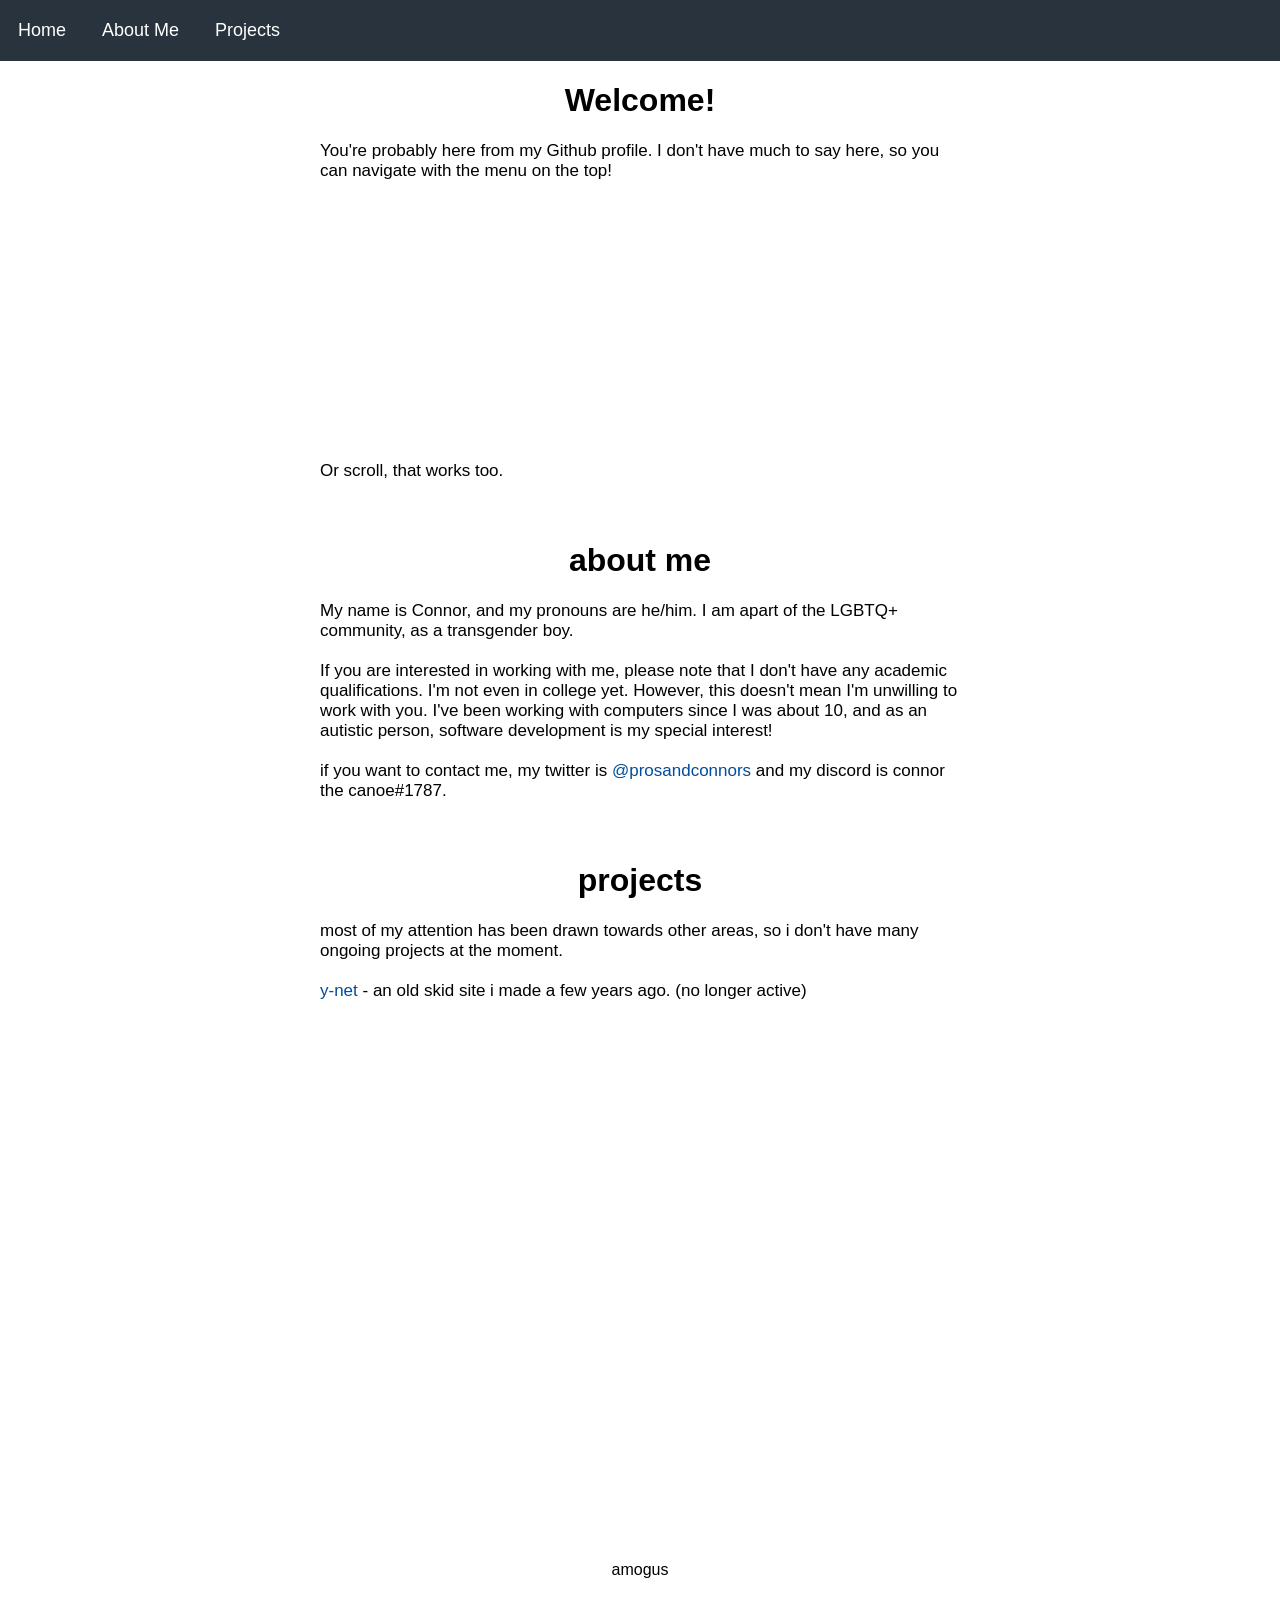
==== index.html @ f67e0e8e "Update index.html" ====
<!DOCTYPE html>
<html>
  <head>
    <title>b33p-sh33p</title>
    <link rel="stylesheet" href="./main.css">
    <meta name="viewport" content="width=device-width, initial-scale=1">
  </head>
  <body>
    <div class="navbar">
      <a href="#home">Home</a>
      <a href="#about">About Me</a>
      <a href="#projects">Projects</a>
    </div>
    <center>

      <h1 id="home">Welcome!</h1>
      <div class="pineapple">
        You're probably here from my Github profile. I don't have much to say here, so you can navigate with the menu on the top!
        <br><br><br><br><br><br><br><br><br><br><br><br><br><br><br>
        Or scroll, that works too.
        <br><br><br>
      </div>

      <h1 id="about">about me</h1>
      <div class="pineapple">
        My name is Connor, and my pronouns are he/him. I am apart of the LGBTQ+ community, as a transgender boy.
        <br><br>
        If you are interested in working with me, please note that I don't have any academic qualifications. I'm not even in college yet. However, this doesn't mean I'm unwilling to work with you. I've been working with computers since I was about 10, and as an autistic person, software development is my special interest!
        <br><br>
        if you want to contact me, my twitter is <a href="https://twitter.com/prosandconnors">@prosandconnors</a> and my discord is connor the canoe#1787.
        <br><br><br>
      </div>

      <h1 id="projects">projects</h1>
      <div class="pineapple">
        most of my attention has been drawn towards other areas, so i don't have many ongoing projects at the moment.
        <br><br>
        <a href="https://github.com/b33p-sh33p/y-net">y-net</a> - an old skid site i made a few years ago. (no longer active)
        <br><br>
      </div>
      <br><br><br><br><br><br><br><br><br><br><br><br><br><br><br><br><br><br><br><br><br><br><br><br><br><br><br><br><br><br>
      amogus
      <br><br>
    </center>
  </body>
</html>
---- main.css ----
body{
  margin: 0;
  font-family: sans-serif;
}
.navbar {
  overflow: hidden;
  background-color: #29333d;
}
.navbar a {
  float: left;
  color: #ffffff;
  text-align: center;
  text-decoration: none;
  padding: 20px 18px;
  font-size: 18px;
}
.navbar a:hover {
  background-color: #1f262e;
}
.pineapple {
  text-align: left;
  width: 50%;
  font-size: 17px;
}
.pineapple a {
  text-decoration: none;
  color: #004d99;
}
.pineapple a:hover {
  text-decoration: underline;
}
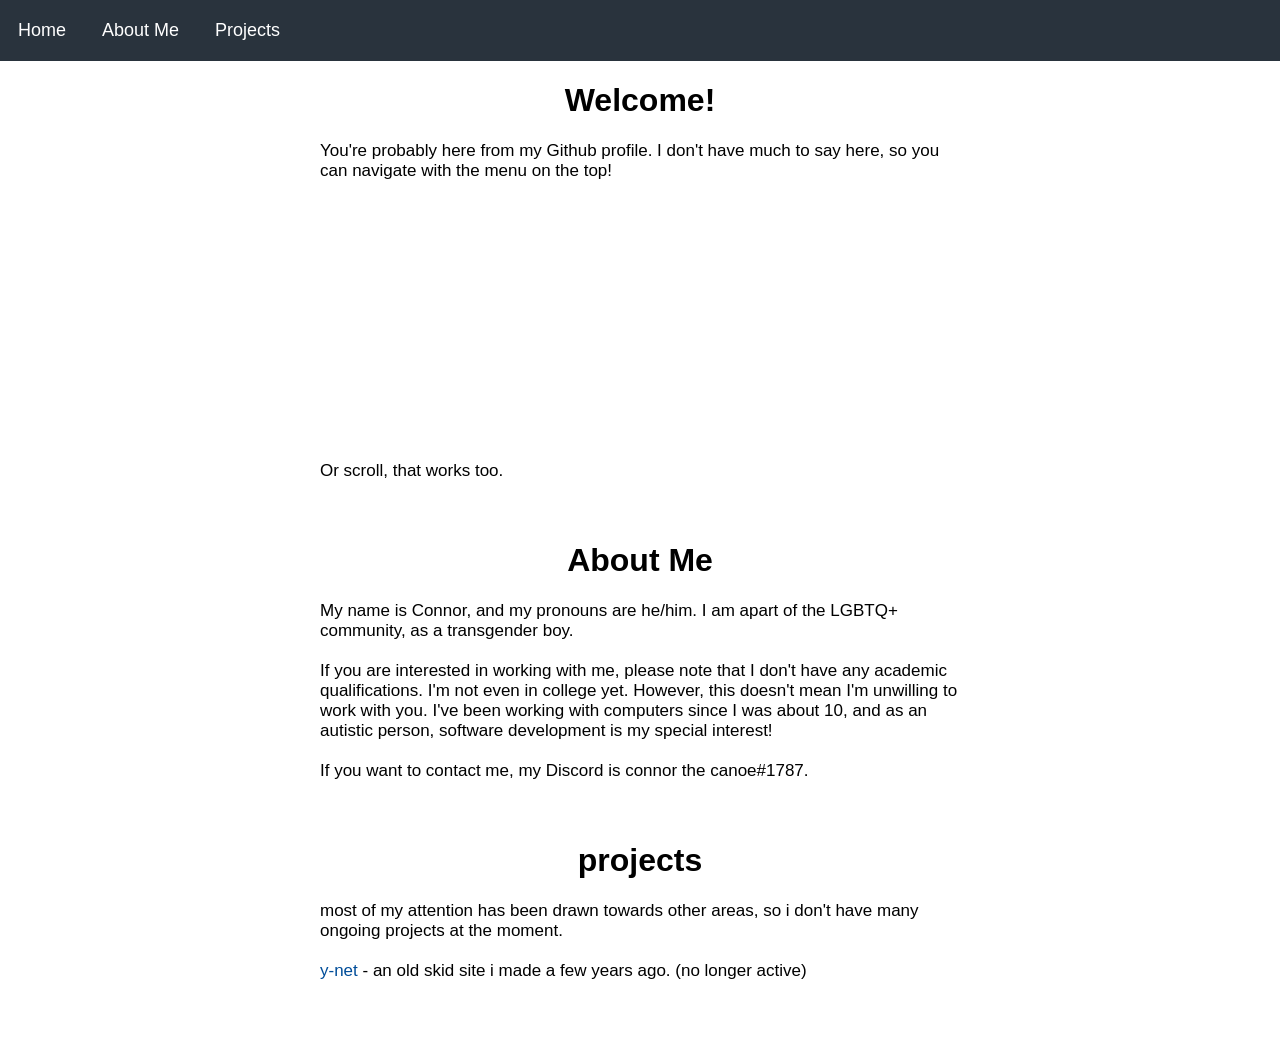
==== commit 94eef623: "Update index.html" ====
--- a/index.html
+++ b/index.html
@@ -21,13 +21,13 @@
         <br><br><br>
       </div>
 
-      <h1 id="about">about me</h1>
+      <h1 id="about">About Me</h1>
       <div class="pineapple">
         My name is Connor, and my pronouns are he/him. I am apart of the LGBTQ+ community, as a transgender boy.
         <br><br>
         If you are interested in working with me, please note that I don't have any academic qualifications. I'm not even in college yet. However, this doesn't mean I'm unwilling to work with you. I've been working with computers since I was about 10, and as an autistic person, software development is my special interest!
         <br><br>
-        if you want to contact me, my twitter is <a href="https://twitter.com/prosandconnors">@prosandconnors</a> and my discord is connor the canoe#1787.
+        If you want to contact me, my Discord is connor the canoe#1787.
         <br><br><br>
       </div>
 
@@ -38,8 +38,6 @@
         <a href="https://github.com/b33p-sh33p/y-net">y-net</a> - an old skid site i made a few years ago. (no longer active)
         <br><br>
       </div>
-      <br><br><br><br><br><br><br><br><br><br><br><br><br><br><br><br><br><br><br><br><br><br><br><br><br><br><br><br><br><br>
-      amogus
       <br><br>
     </center>
   </body>
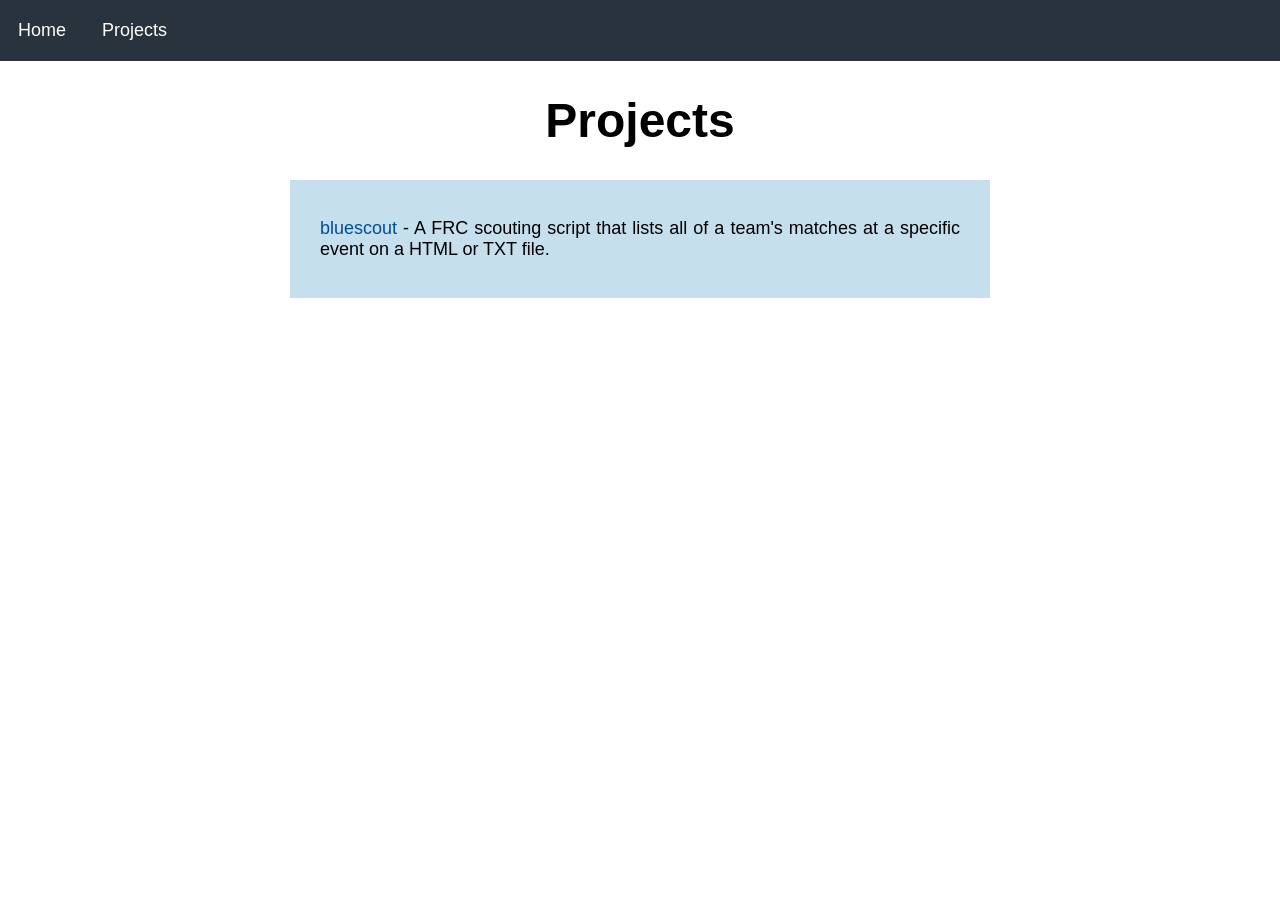
==== commit fc94b5dd: "Add files via upload" ====
--- a/index.html
+++ b/index.html
@@ -1,44 +1,39 @@
 <!DOCTYPE html>
 <html>
   <head>
-    <title>b33p-sh33p</title>
+    <title>b33p-sh33p's website</title>
     <link rel="stylesheet" href="./main.css">
     <meta name="viewport" content="width=device-width, initial-scale=1">
   </head>
   <body>
     <div class="navbar">
-      <a href="#home">Home</a>
-      <a href="#about">About Me</a>
+      <a href=".">Home</a>
       <a href="#projects">Projects</a>
+<!--      <a href="#blog">Blog</a>-->
     </div>
-    <center>
-
+<!--
       <h1 id="home">Welcome!</h1>
       <div class="pineapple">
-        You're probably here from my Github profile. I don't have much to say here, so you can navigate with the menu on the top!
-        <br><br><br><br><br><br><br><br><br><br><br><br><br><br><br>
-        Or scroll, that works too.
-        <br><br><br>
+        <p>
+          lalala about me
+        </p>
       </div>
+-->
+      <h1 id="projects">Projects</h1>
+      <div class="pineapple">
+        <p>
+          <a href="https://github.com/b33p-sh33p/bluescout">bluescout</a> - A FRC scouting script that lists all of a team's matches at a specific event on a HTML or TXT file.<br>
+        </p>
+      </div>
+<!--
+idea: just put an rss feed from substack or something
 
-      <h1 id="about">About Me</h1>
+      <h1 id="blog">Blog Posts</h1>
       <div class="pineapple">
-        My name is Connor, and my pronouns are he/him. I am apart of the LGBTQ+ community, as a transgender boy.
-        <br><br>
-        If you are interested in working with me, please note that I don't have any academic qualifications. I'm not even in college yet. However, this doesn't mean I'm unwilling to work with you. I've been working with computers since I was about 10, and as an autistic person, software development is my special interest!
-        <br><br>
-        If you want to contact me, my Discord is connor the canoe#1787.
-        <br><br><br>
+        <p>
+          <a href="#">4/15/08 - Example Post</a>
+        </p>
       </div>
-
-      <h1 id="projects">projects</h1>
-      <div class="pineapple">
-        most of my attention has been drawn towards other areas, so i don't have many ongoing projects at the moment.
-        <br><br>
-        <a href="https://github.com/b33p-sh33p/y-net">y-net</a> - an old skid site i made a few years ago. (no longer active)
-        <br><br>
-      </div>
-      <br><br>
-    </center>
+    -->
   </body>
 </html>
--- a/main.css
+++ b/main.css
@@ -20,7 +20,14 @@
 .pineapple {
   text-align: left;
   width: 50%;
-  font-size: 17px;
+  padding: 20px 30px;
+  font-size: large;
+  background-color: rgb(198, 223, 236);
+  align-items: center;
+  margin: auto;
+}
+.pineapple p {
+  text-align: justify;
 }
 .pineapple a {
   text-decoration: none;
@@ -29,3 +36,7 @@
 .pineapple a:hover {
   text-decoration: underline;
 }
+h1 {
+  font-size: xxx-large;
+  text-align: center;
+}
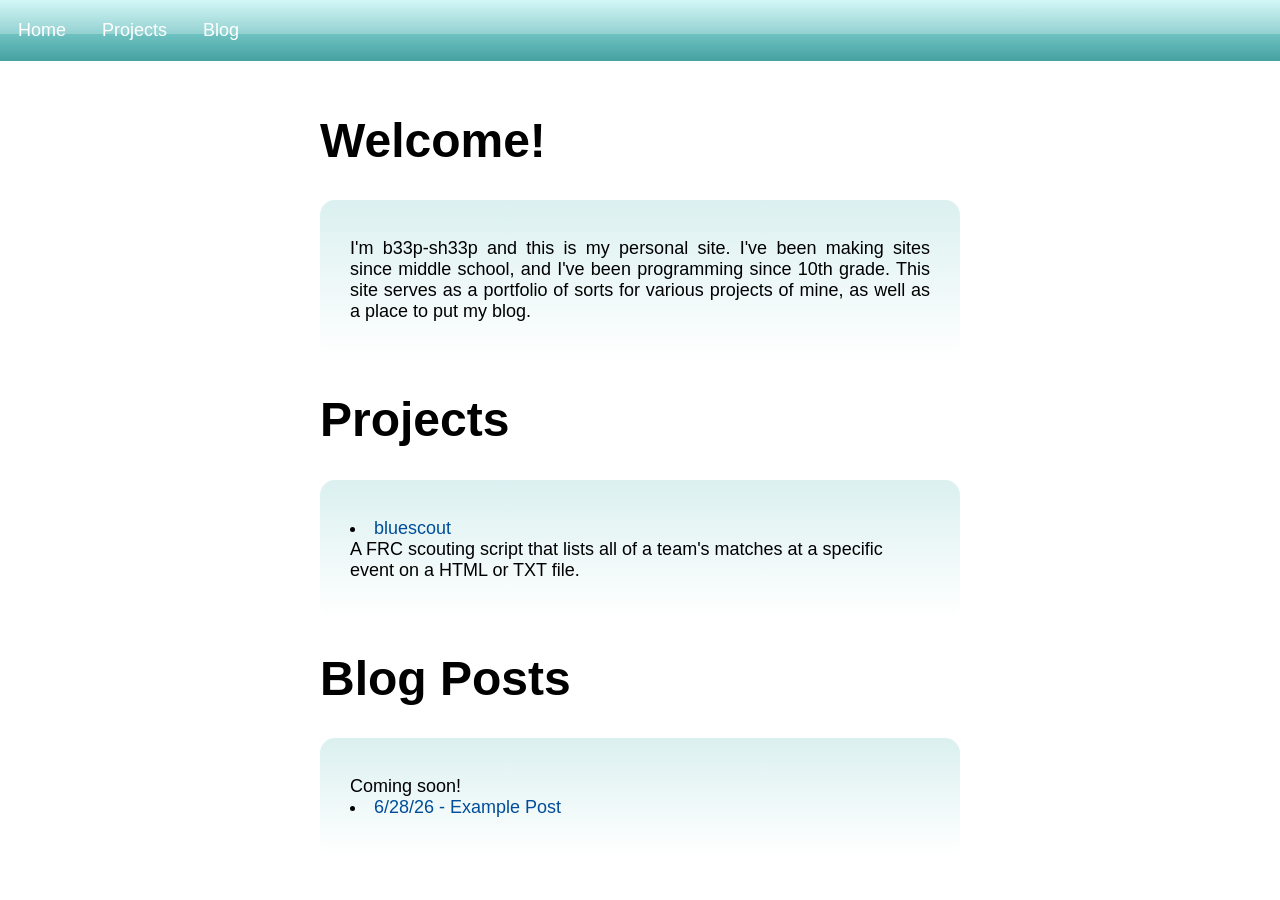
==== commit 3291184a: "expand index" ====
--- a/index.html
+++ b/index.html
@@ -9,31 +9,28 @@
     <div class="navbar">
       <a href=".">Home</a>
       <a href="#projects">Projects</a>
-<!--      <a href="#blog">Blog</a>-->
+      <a href="#blog">Blog</a>
     </div>
-<!--
+    <div class="pizza">
       <h1 id="home">Welcome!</h1>
       <div class="pineapple">
         <p>
-          lalala about me
+          I'm b33p-sh33p and this is my personal site. I've been making sites since middle school, and I've been programming since 10th grade. This site serves as a portfolio of sorts for various projects of mine, as well as a place to put my blog.
         </p>
       </div>
--->
       <h1 id="projects">Projects</h1>
       <div class="pineapple">
         <p>
-          <a href="https://github.com/b33p-sh33p/bluescout">bluescout</a> - A FRC scouting script that lists all of a team's matches at a specific event on a HTML or TXT file.<br>
+          <li><a href="https://github.com/b33p-sh33p/bluescout">bluescout</a></li>A FRC scouting script that lists all of a team's matches at a specific event on a HTML or TXT file.<br>
         </p>
       </div>
-<!--
-idea: just put an rss feed from substack or something
-
       <h1 id="blog">Blog Posts</h1>
       <div class="pineapple">
         <p>
-          <a href="#">4/15/08 - Example Post</a>
+          <li style="list-style-type: none;">Coming soon!</li>
+          <li><a href="#">6/28/26 - Example Post</a></li>
         </p>
       </div>
-    -->
+    </div>
   </body>
 </html>
--- a/main.css
+++ b/main.css
@@ -4,7 +4,13 @@
 }
 .navbar {
   overflow: hidden;
-  background-color: #29333d;
+  background: linear-gradient(to bottom,
+      #d4f7f7 0%,
+      #94d1d1 55%,
+      #70c2c2 55%,
+      #45a1a1 100%
+  );
+
 }
 .navbar a {
   float: left;
@@ -15,16 +21,21 @@
   font-size: 18px;
 }
 .navbar a:hover {
-  background-color: #1f262e;
+  background: linear-gradient(to bottom,
+      #d4f7f7 0%,
+      #82c9c9 55%,
+      #5ebaba 55%,
+      #3d8f8f 100%
+  );
 }
 .pineapple {
   text-align: left;
-  width: 50%;
   padding: 20px 30px;
   font-size: large;
-  background-color: rgb(198, 223, 236);
   align-items: center;
   margin: auto;
+  background-image: linear-gradient(#dbf0f0,#ffffff);
+  border-radius: 15px;
 }
 .pineapple p {
   text-align: justify;
@@ -36,7 +47,21 @@
 .pineapple a:hover {
   text-decoration: underline;
 }
+.pizza {
+  width: 50%;
+  text-align: left;
+  padding: 20px 30px;
+  font-size: large;
+  align-items: center;
+  margin: auto;
+}
 h1 {
   font-size: xxx-large;
+  text-align: left;
+}
+p {
   text-align: center;
 }
+li {
+  list-style: inside
+}
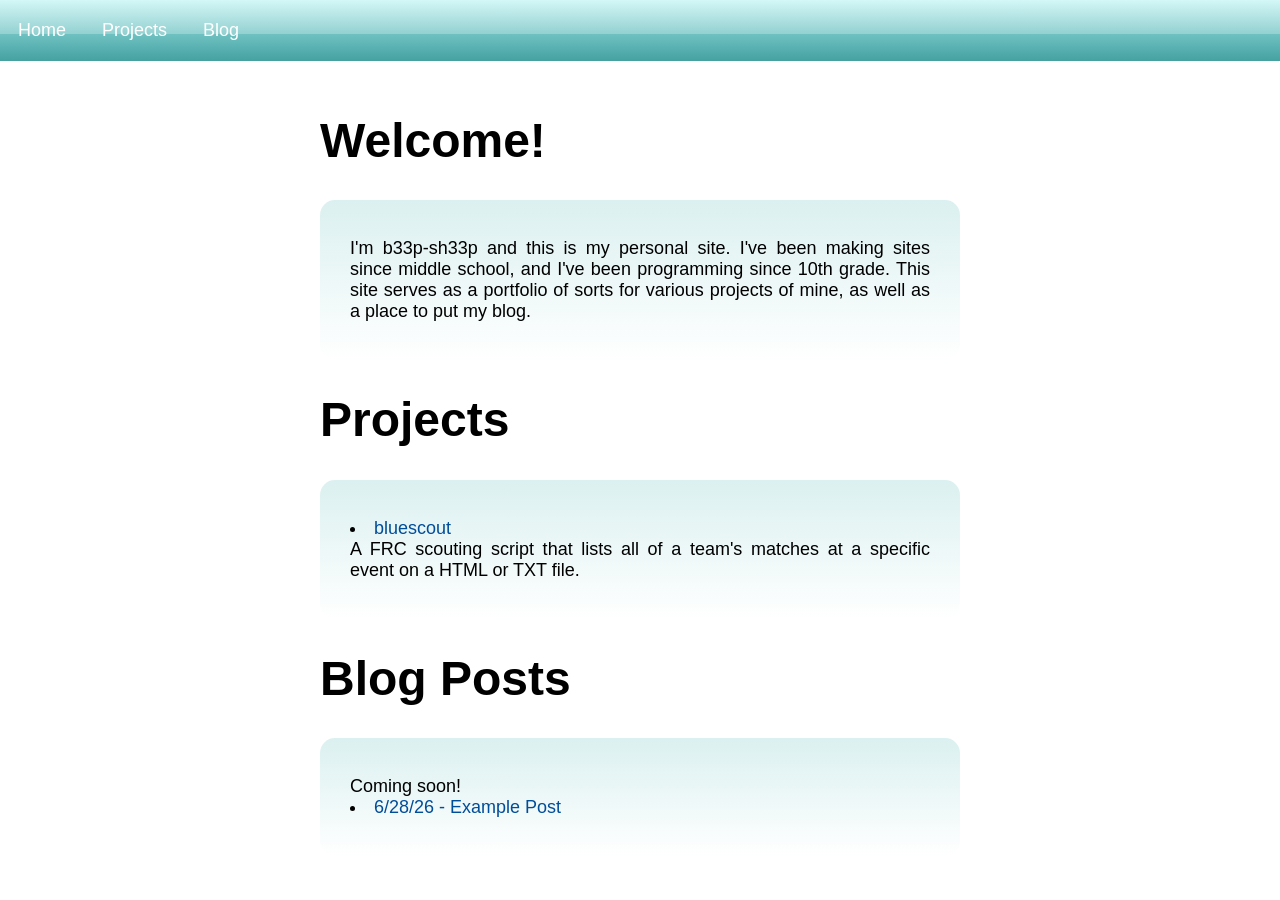
==== commit 20b83f03: "fix minor formatting issue" ====
--- a/index.html
+++ b/index.html
@@ -21,7 +21,7 @@
       <h1 id="projects">Projects</h1>
       <div class="pineapple">
         <p>
-          <li><a href="https://github.com/b33p-sh33p/bluescout">bluescout</a></li>A FRC scouting script that lists all of a team's matches at a specific event on a HTML or TXT file.<br>
+          <li><a href="https://github.com/b33p-sh33p/bluescout">bluescout</a></li>A FRC scouting script that lists all of a team's matches at a specific event on a HTML or TXT file.
         </p>
       </div>
       <h1 id="blog">Blog Posts</h1>
--- a/main.css
+++ b/main.css
@@ -29,7 +29,7 @@
   );
 }
 .pineapple {
-  text-align: left;
+  text-align: justify;
   padding: 20px 30px;
   font-size: large;
   align-items: center;
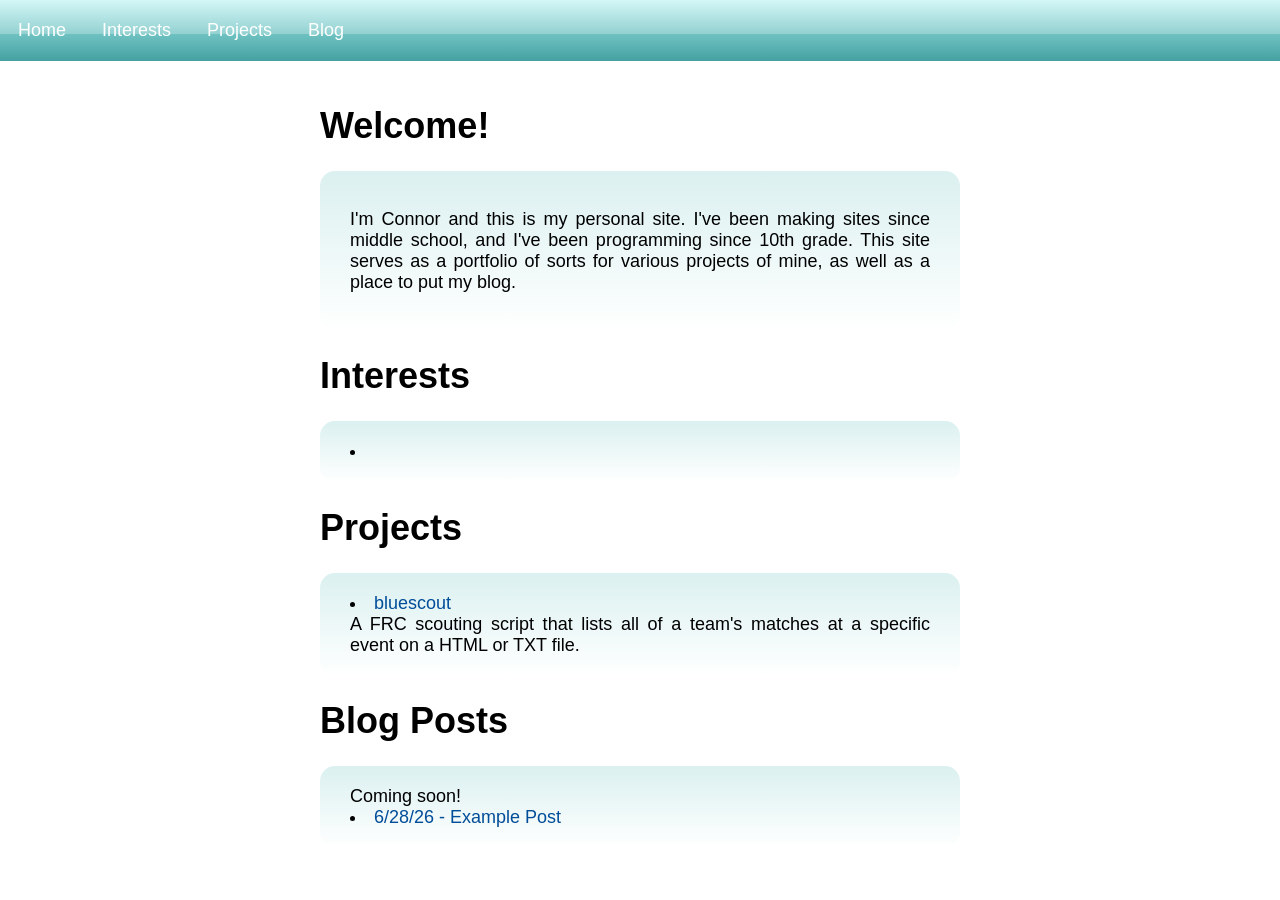
==== commit e5f33b61: "more formatting fixes + add interests section" ====
--- a/index.html
+++ b/index.html
@@ -1,13 +1,15 @@
 <!DOCTYPE html>
 <html>
   <head>
+    <meta charset="UTF-8">
     <title>b33p-sh33p's website</title>
-    <link rel="stylesheet" href="./main.css">
+    <link href="/style.css" rel="stylesheet" type="text/css" media="all">
     <meta name="viewport" content="width=device-width, initial-scale=1">
   </head>
   <body>
     <div class="navbar">
       <a href=".">Home</a>
+      <a href="#interests">Interests</a>
       <a href="#projects">Projects</a>
       <a href="#blog">Blog</a>
     </div>
@@ -15,21 +17,21 @@
       <h1 id="home">Welcome!</h1>
       <div class="pineapple">
         <p>
-          I'm b33p-sh33p and this is my personal site. I've been making sites since middle school, and I've been programming since 10th grade. This site serves as a portfolio of sorts for various projects of mine, as well as a place to put my blog.
+          I'm Connor and this is my personal site. I've been making sites since middle school, and I've been programming since 10th grade. This site serves as a portfolio of sorts for various projects of mine, as well as a place to put my blog.
         </p>
+      </div>
+      <h1 id="interests">Interests</h1>
+      <div class="pineapple">
+          <li></li>
       </div>
       <h1 id="projects">Projects</h1>
       <div class="pineapple">
-        <p>
           <li><a href="https://github.com/b33p-sh33p/bluescout">bluescout</a></li>A FRC scouting script that lists all of a team's matches at a specific event on a HTML or TXT file.
-        </p>
       </div>
       <h1 id="blog">Blog Posts</h1>
       <div class="pineapple">
-        <p>
           <li style="list-style-type: none;">Coming soon!</li>
           <li><a href="#">6/28/26 - Example Post</a></li>
-        </p>
       </div>
     </div>
   </body>
--- a/style.css
+++ b/style.css
@@ -0,0 +1,66 @@
+body{
+  margin: 0;
+  font-family: sans-serif;
+}
+.navbar {
+  overflow: hidden;
+  background: linear-gradient(to bottom,
+      #d4f7f7 0%,
+      #94d1d1 55%,
+      #70c2c2 55%,
+      #45a1a1 100%
+  );
+
+}
+.navbar a {
+  float: left;
+  color: #ffffff;
+  text-align: center;
+  text-decoration: none;
+  padding: 20px 18px;
+  font-size: 18px;
+}
+.navbar a:hover {
+  background: linear-gradient(to bottom,
+      #d4f7f7 0%,
+      #82c9c9 55%,
+      #5ebaba 55%,
+      #3d8f8f 100%
+  );
+}
+.pineapple {
+  text-align: justify;
+  padding: 20px 30px;
+  font-size: large;
+  align-items: center;
+  margin: auto;
+  background-image: linear-gradient(#dbf0f0,#ffffff);
+  border-radius: 15px;
+}
+.pineapple p {
+  text-align: justify;
+}
+.pineapple a {
+  text-decoration: none;
+  color: #004d99;
+}
+.pineapple a:hover {
+  text-decoration: underline;
+}
+.pizza {
+  width: 50%;
+  text-align: left;
+  padding: 20px 30px;
+  font-size: large;
+  align-items: center;
+  margin: auto;
+}
+h1 {
+  text-align: left;
+}
+p {
+  text-align: center;
+}
+li {
+  list-style: inside
+}
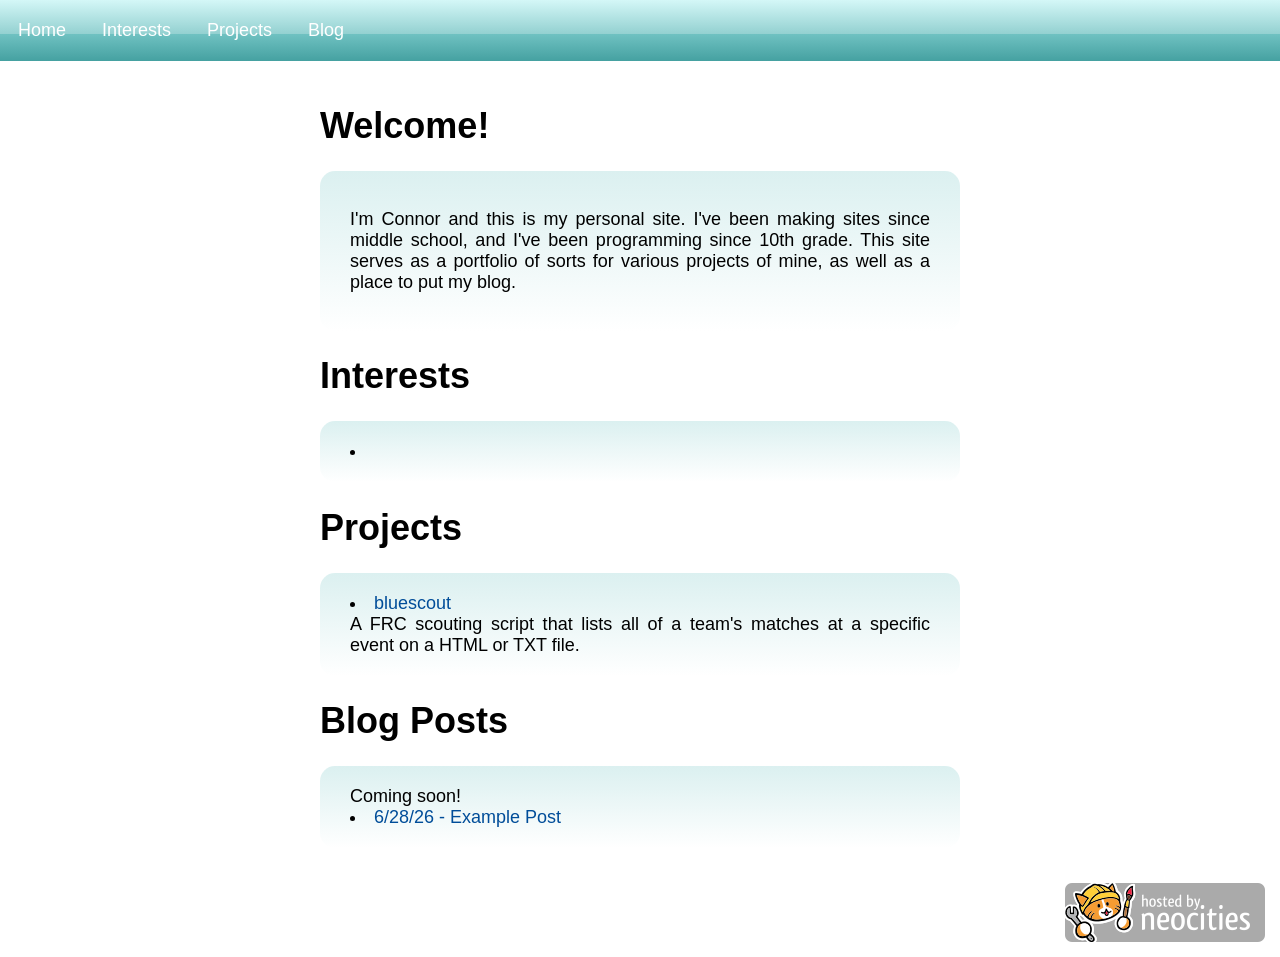
==== commit 9d2aa14a: "add stuff from neocities version" ====
--- a/index.html
+++ b/index.html
@@ -2,8 +2,8 @@
 <html>
   <head>
     <meta charset="UTF-8">
-    <title>b33p-sh33p's website</title>
-    <link href="/style.css" rel="stylesheet" type="text/css" media="all">
+    <title>markermarkermarker</title>
+    <link href="./style.css" rel="stylesheet" type="text/css" media="all">
     <meta name="viewport" content="width=device-width, initial-scale=1">
   </head>
   <body>
@@ -33,6 +33,9 @@
           <li style="list-style-type: none;">Coming soon!</li>
           <li><a href="#">6/28/26 - Example Post</a></li>
       </div>
+
     </div>
+    <img src="./neocities.png" alt="Hosted by Neocities">
+
   </body>
 </html>
--- a/style.css
+++ b/style.css
@@ -64,3 +64,7 @@
 li {
   list-style: inside
 }
+img {
+  margin: 15px;
+  float: right;
+}
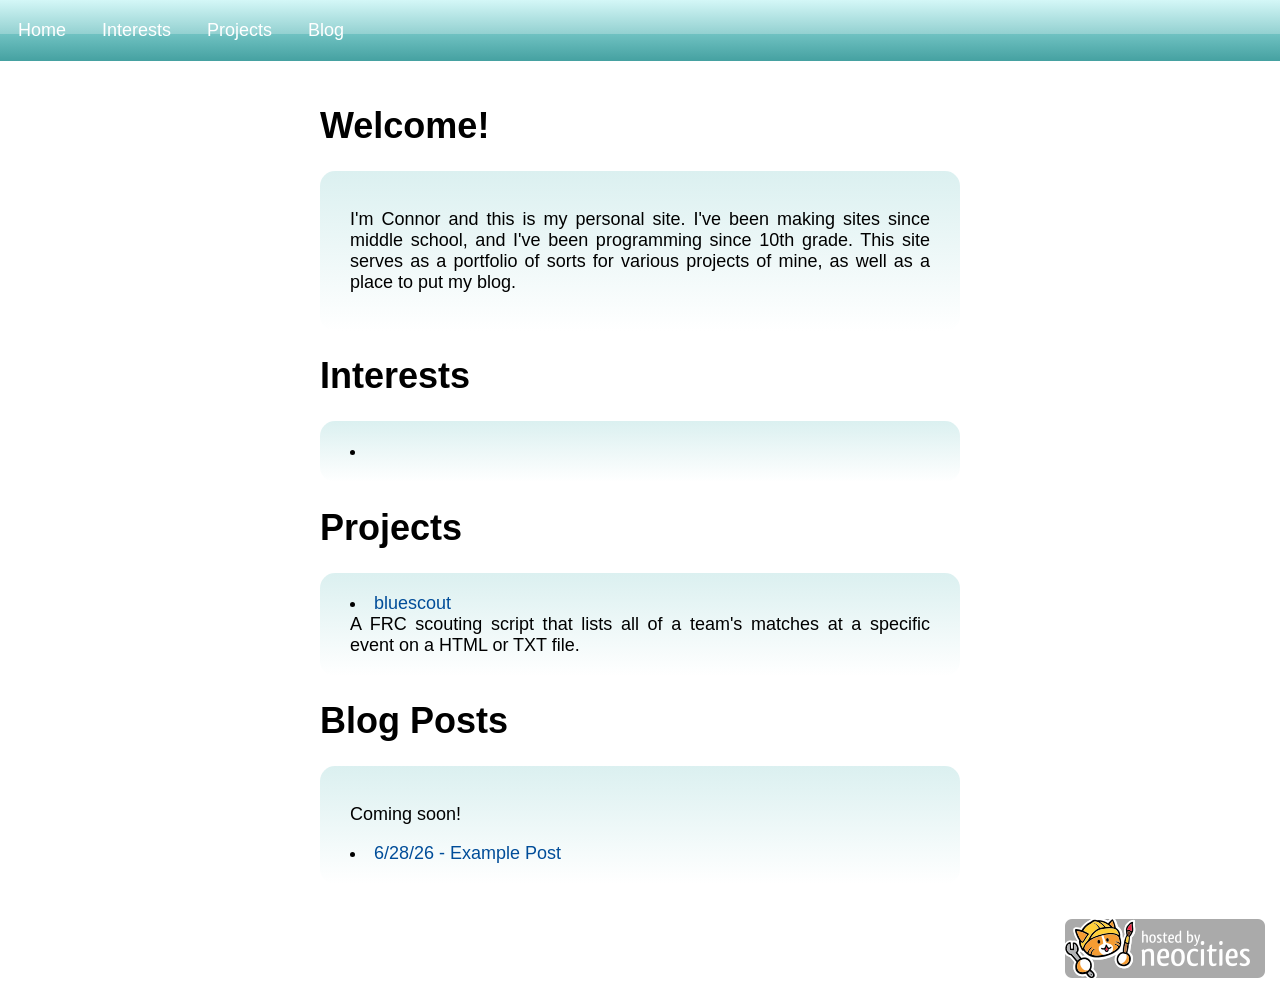
==== commit 899d1471: "use header/main/footer instead of divs" ====
--- a/index.html
+++ b/index.html
@@ -7,13 +7,13 @@
     <meta name="viewport" content="width=device-width, initial-scale=1">
   </head>
   <body>
-    <div class="navbar">
+    <header>
       <a href=".">Home</a>
       <a href="#interests">Interests</a>
       <a href="#projects">Projects</a>
       <a href="#blog">Blog</a>
-    </div>
-    <div class="pizza">
+    </header>
+    <main>
       <h1 id="home">Welcome!</h1>
       <div class="pineapple">
         <p>
@@ -30,12 +30,13 @@
       </div>
       <h1 id="blog">Blog Posts</h1>
       <div class="pineapple">
-          <li style="list-style-type: none;">Coming soon!</li>
+          <p>Coming soon!</p>
           <li><a href="#">6/28/26 - Example Post</a></li>
       </div>
 
-    </div>
+    </main>
+  <footer>
     <img src="./neocities.png" alt="Hosted by Neocities">
-
+  </footer>
   </body>
 </html>
--- a/style.css
+++ b/style.css
@@ -2,7 +2,7 @@
   margin: 0;
   font-family: sans-serif;
 }
-.navbar {
+header {
   overflow: hidden;
   background: linear-gradient(to bottom,
       #d4f7f7 0%,
@@ -12,7 +12,7 @@
   );
 
 }
-.navbar a {
+header a {
   float: left;
   color: #ffffff;
   text-align: center;
@@ -20,7 +20,7 @@
   padding: 20px 18px;
   font-size: 18px;
 }
-.navbar a:hover {
+header a:hover {
   background: linear-gradient(to bottom,
       #d4f7f7 0%,
       #82c9c9 55%,
@@ -31,23 +31,21 @@
 .pineapple {
   text-align: justify;
   padding: 20px 30px;
-  font-size: large;
-  align-items: center;
   margin: auto;
   background-image: linear-gradient(#dbf0f0,#ffffff);
   border-radius: 15px;
 }
-.pineapple p {
+main p {
   text-align: justify;
 }
-.pineapple a {
+main a {
   text-decoration: none;
   color: #004d99;
 }
-.pineapple a:hover {
+main a:hover {
   text-decoration: underline;
 }
-.pizza {
+main {
   width: 50%;
   text-align: left;
   padding: 20px 30px;
